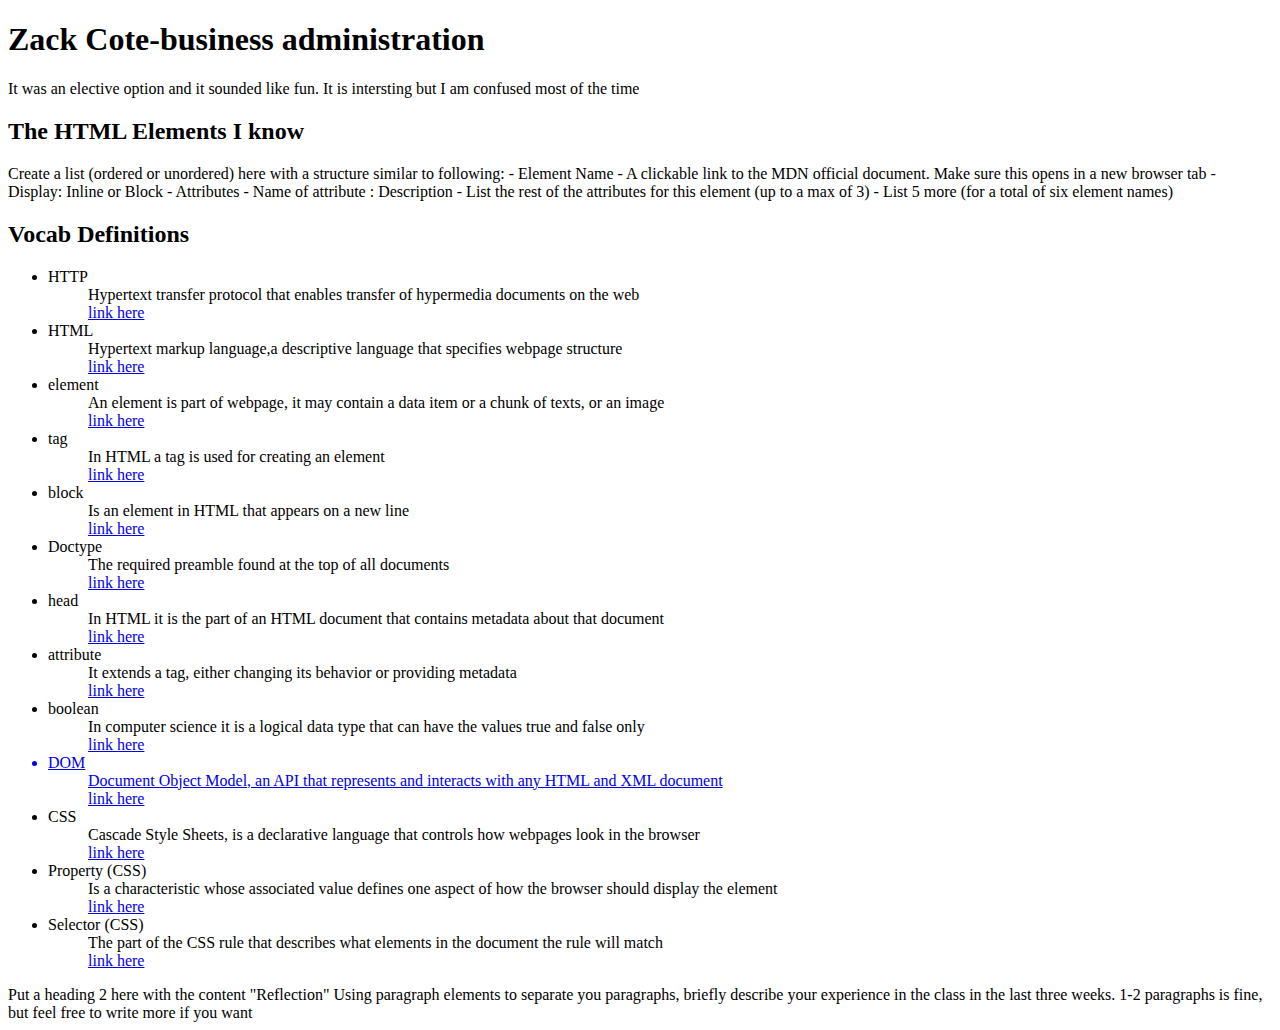
==== homework 1/index.html @ a15d033d "new file" ====
<!DOCTYPE html>
<html lang="en">
<head>
  <meta charset="UTF-8">
  <meta name="viewport" content="width=device-width, initial-scale=1.0">
  <meta http-equiv="X-UA-Compatible" content="ie=edge">
  <title>Document</title>
</head>
<body>


<h1> Zack Cote-business administration</h1>

<p> It was an elective option and it sounded like fun. It is intersting but I am confused most of the time </P>

<h2> The HTML Elements I know </h2>
  Create a list (ordered or unordered) here with a structure similar to following:
  - Element Name
    - A clickable link to the MDN official document. Make sure this opens in a new browser tab
    - Display: Inline or Block
    - Attributes
      - Name of attribute : Description
      - List the rest of the attributes for this element (up to a max of 3)
  - List 5 more (for a total of six element names)

<h2> Vocab Definitions</h2>

  <ul>
<li>HTTP</li>
<ul>Hypertext transfer protocol that enables transfer of hypermedia documents on the web</ul>
<ul><a href="https://developer.mozilla.org/en-US/docs/Glossary/HTTP" target="_blank">link here</a></ul>
<li>HTML</li>
<ul>Hypertext markup language,a descriptive language that specifies webpage structure</ul>
<ul><a href="https://developer.mozilla.org/en-US/docs/Glossary/HTML" target="_blank">link here</a></ul>
<li>element</li>
<ul>An element is part of webpage, it may contain a data item or a chunk of texts, or an image</ul>
<ul><a href="https://developer.mozilla.org/en-US/docs/Glossary/Element" target="_blank">link here</a></ul>
<li>tag</li>
<ul>In HTML a tag is used for creating an element</ul>
<ul><a href="https://developer.mozilla.org/en-US/docs/Glossary/Tag" target="_blank">link here</a></ul>
  <li>block</li>
  <ul>Is an element in HTML that appears on a new line</ul>
  <ul><a href="https://developer.mozilla.org/en-US/docs/Glossary/Block" target="_blank">link here</a></ul>
  <li>Doctype</li>
  <ul>The required preamble found at the top of all documents</ul>
  <ul><a href="https://developer.mozilla.org/en-US/docs/Glossary/Doctype" target="_blank">link here</a></ul>
  <li>head</li>
  <ul>In HTML it is the part of an HTML document that contains metadata about that document</ul>
  <ul><a href="https://developer.mozilla.org/en-US/docs/Glossary/Head" target="_blank">link here</a></ul>
  <li>attribute</li>
  <ul>It extends a tag, either changing its behavior or providing metadata</ul>
  <ul><a href="https://developer.mozilla.org/en-US/docs/Glossary/Attribute" target="_blank">link here</a></ul>
  <li>boolean</li>
  <ul>In computer science it is a logical data type that can have the values true and false only</ul>
  <ul><a href="https://developer.mozilla.org/en-US/docs/Glossary/Boolean" target="_blank">link here</ul>
    <li>DOM</li>
    <ul>Document Object Model, an API that represents and interacts with any HTML and XML document</ul>
    <ul><a href="https://developer.mozilla.org/en-US/docs/Glossary/DOM" target="_blank">link here</a></ul>
    <li>CSS</li>
    <ul>Cascade Style Sheets, is a declarative language that controls how webpages look in the browser</ul>
    <ul><a href="https://developer.mozilla.org/en-US/docs/Glossary/CSS" target="_blank">link here</a></ul>
    <li>Property (CSS)</li>
    <ul>Is a characteristic whose associated value defines one aspect of how the browser should display the element</ul>
    <ul><a href="https://developer.mozilla.org/en-US/docs/Glossary/property/CSS" target="_blank">link here</a></ul>
    <li>Selector (CSS)</li>
    <ul>The part of the CSS rule that describes what elements in the document the rule will match</ul>
    <ul><a href="https://developer.mozilla.org/en-US/docs/Glossary/CSS_Selector" target="_blank">link here</a></ul>
    </ul>
</ul>

Put a heading 2 here with the content "Reflection"

  Using paragraph elements to separate you paragraphs, briefly describe your experience in the class in the last three weeks. 1-2 paragraphs is fine, but feel free to write more if you want

</body>
</html>
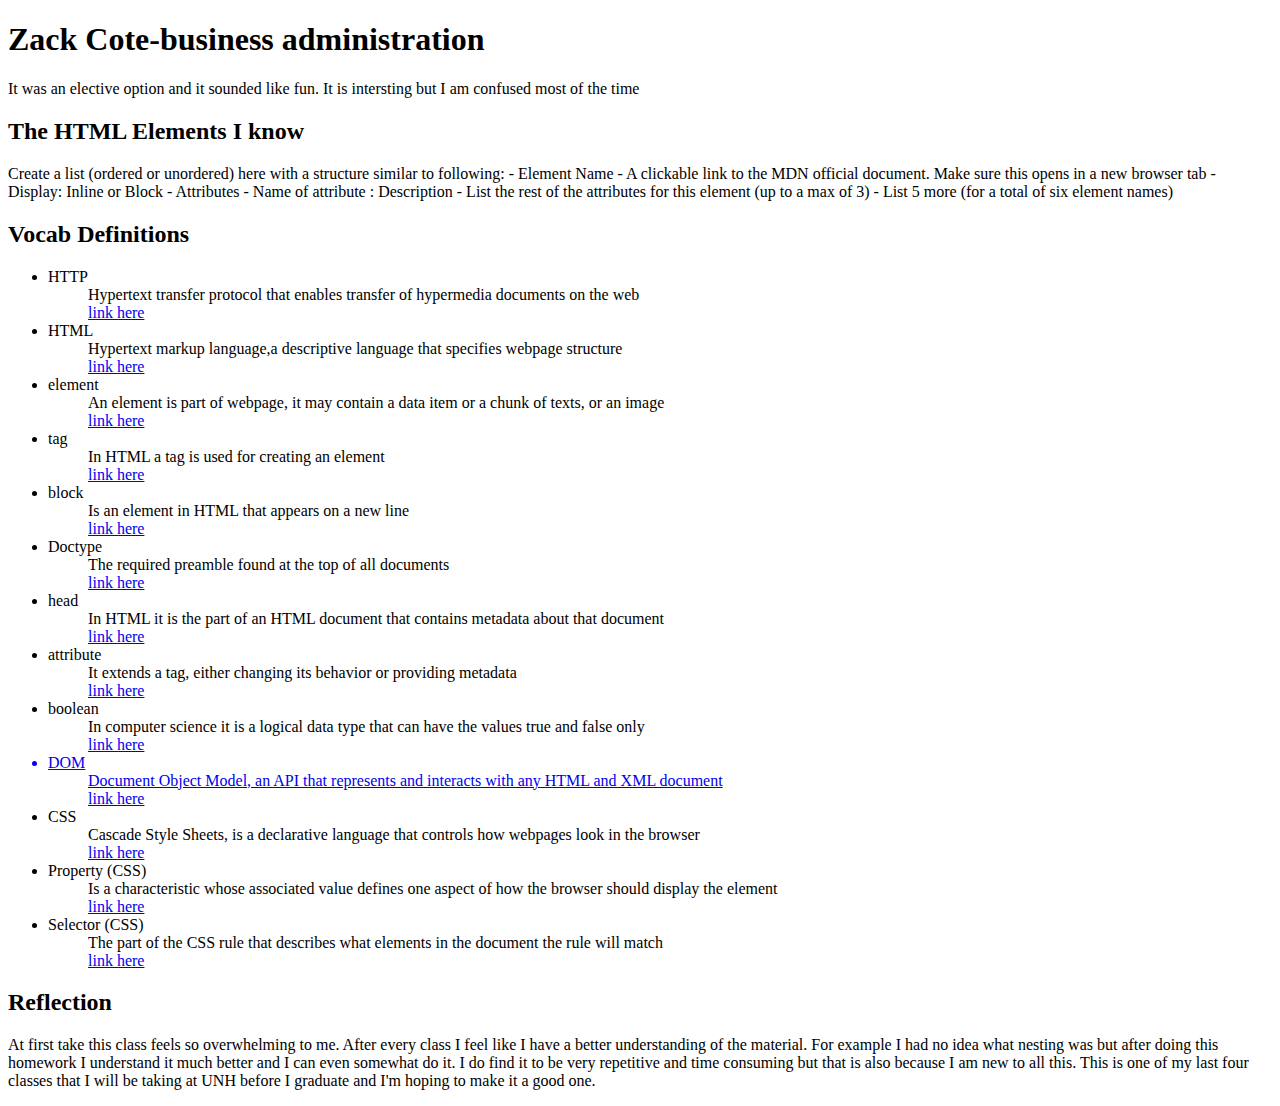
==== commit 51f86cbc: "new file" ====
--- a/homework 1/index.html
+++ b/homework 1/index.html
@@ -68,9 +68,11 @@
     </ul>
 </ul>
 
-Put a heading 2 here with the content "Reflection"
-
-  Using paragraph elements to separate you paragraphs, briefly describe your experience in the class in the last three weeks. 1-2 paragraphs is fine, but feel free to write more if you want
+<h2>Reflection</h2>
+<p> At first take this class feels so overwhelming to me. After every class I feel like I have a better understanding of the material.
+  For example I had no idea what nesting was but after doing this homework I understand it much better and I can even somewhat do it.
+  I do find it to be very repetitive and time consuming but that is also because I am new to all this. This is one of my last four
+  classes that I will be taking at UNH before I graduate and I'm hoping to make it a good one.
 
 </body>
 </html>
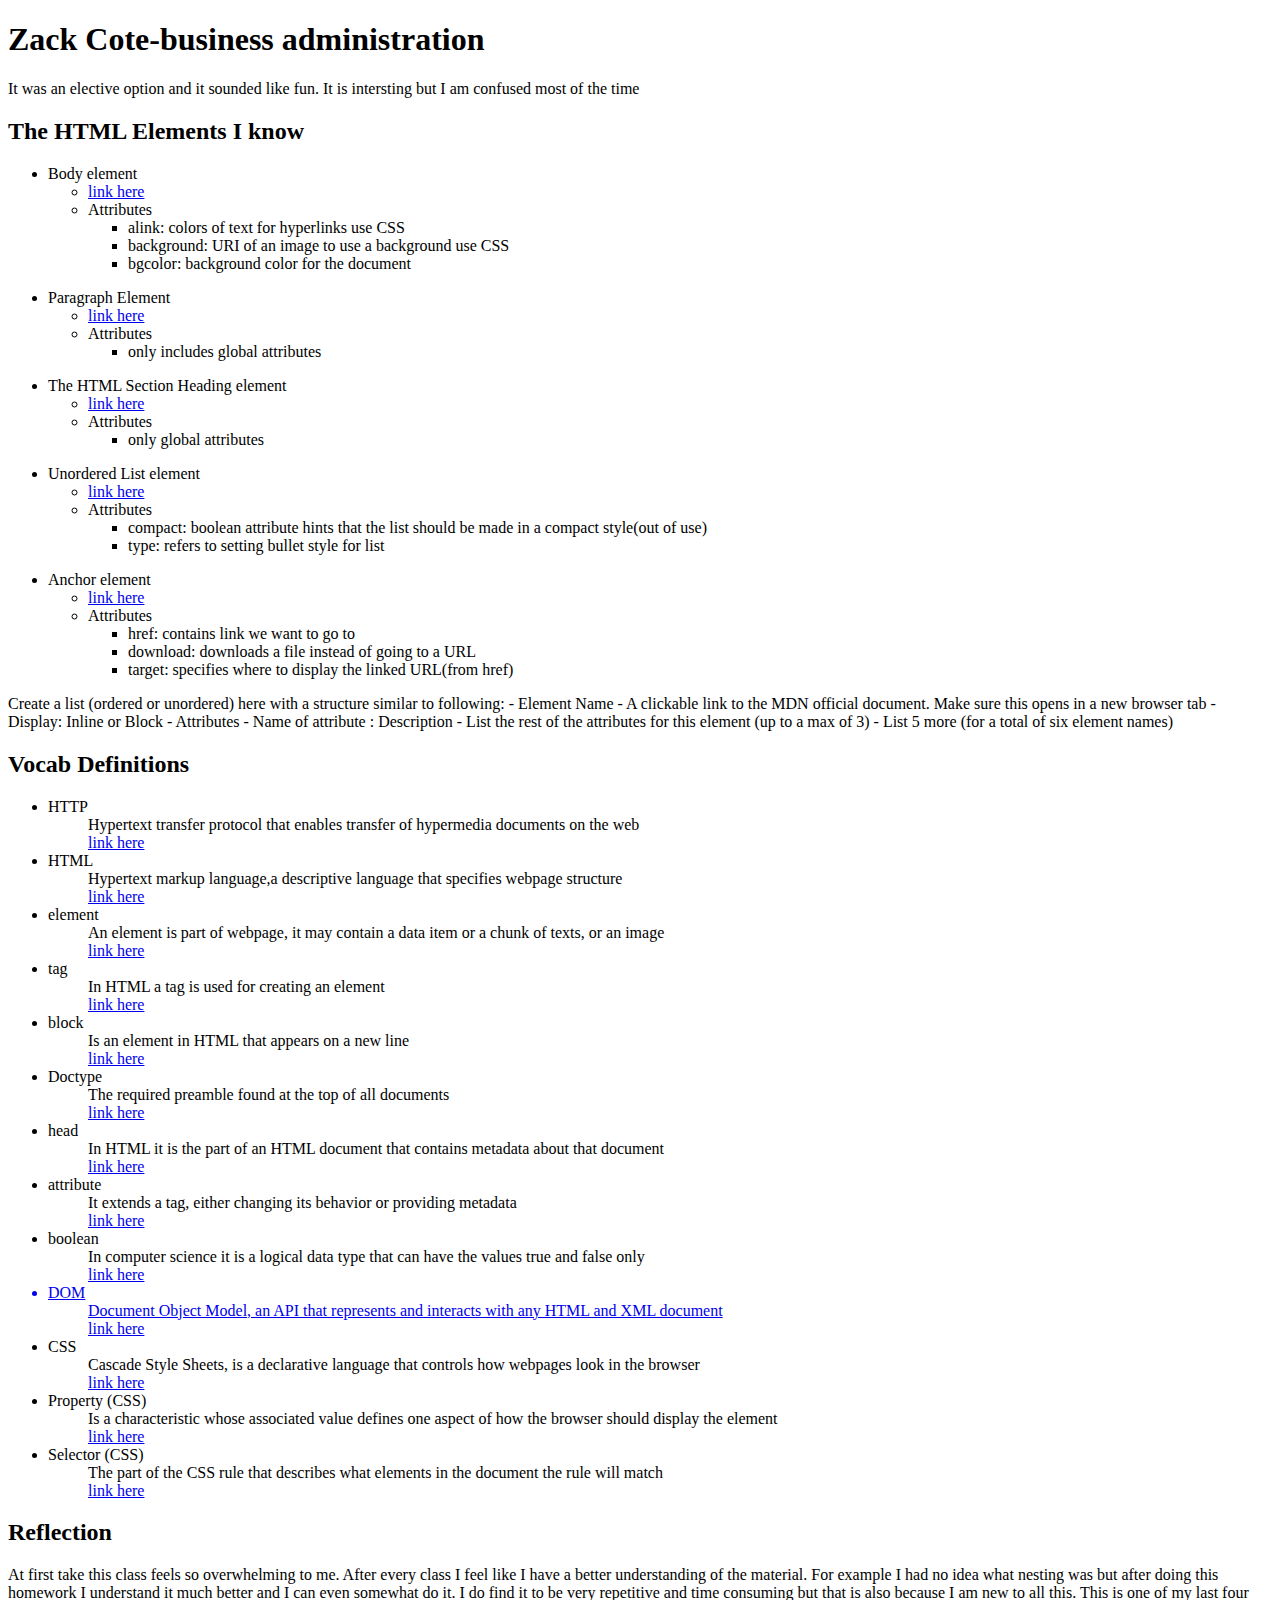
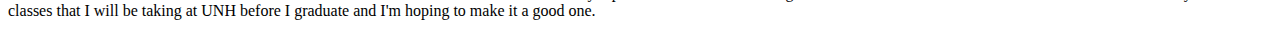
==== commit bc997e0e: "new file" ====
--- a/homework 1/index.html
+++ b/homework 1/index.html
@@ -14,6 +14,63 @@
 <p> It was an elective option and it sounded like fun. It is intersting but I am confused most of the time </P>
 
 <h2> The HTML Elements I know </h2>
+<ul>
+<li>Body element</li>
+<ul>
+<li><a href="https://developer.mozilla.org/en-US/docs/Web/HTML/Element/body" target="_blank">link here</a></li>
+<li>Attributes</li>
+<ul>
+<li>alink: colors of text for hyperlinks use CSS</li>
+<li>background: URI of an image to use a background use CSS</li>
+<li>bgcolor: background color for the document</li>
+</ul>
+</ul>
+</ul>
+<ul>
+<li>Paragraph Element</li>
+<ul><li><a href="https://developer.mozilla.org/en-US/docs/Web/HTML/Element/p" target="_blank">link here</a></li></ul>
+<ul>
+<li>Attributes</li>
+<ul><li>only includes global attributes</li></ul>
+</ul>
+</ul>
+</ul>
+<ul>
+<li>The HTML Section Heading element</li>
+<ul>
+<li><a href="https://developer.mozilla.org/en-US/docs/Web/HTML/Element/Heading_Elements" target="_blank">link here</a></li>
+</ul>
+<ul>
+<li>Attributes</li>
+<ul>
+<li>only global attributes</li>
+</ul>
+</ul>
+</ul>
+<ul>
+<li>Unordered List element</li>
+<ul>
+<li><a href="https://developer.mozilla.org/en-US/docs/Web/HTML/Element/ul" target="_blank">link here</a></li></ul>
+<ul>
+<li>Attributes</li>
+<ul>
+<li>compact: boolean attribute hints that the list should be made in a compact style(out of use)</li>
+<li>type: refers to setting bullet style for list</li>
+</ul>
+</ul>
+</ul>
+<ul>
+<li>Anchor element</li>
+<ul>
+<li><a href="https://developer.mozilla.org/en-US/docs/Web/HTML/Element/a" target="_blank">link here</a></li>
+<li>Attributes</li>
+<ul>
+<li>href: contains link we want to go to</li>
+<li>download: downloads a file instead of going to a URL</li>
+<li>target: specifies where to display the linked URL(from href)</li>
+</ul>
+</ul>
+</ul>
   Create a list (ordered or unordered) here with a structure similar to following:
   - Element Name
     - A clickable link to the MDN official document. Make sure this opens in a new browser tab
@@ -72,7 +129,7 @@
 <p> At first take this class feels so overwhelming to me. After every class I feel like I have a better understanding of the material.
   For example I had no idea what nesting was but after doing this homework I understand it much better and I can even somewhat do it.
   I do find it to be very repetitive and time consuming but that is also because I am new to all this. This is one of my last four
-  classes that I will be taking at UNH before I graduate and I'm hoping to make it a good one.
+  classes that I will be taking at UNH before I graduate and I'm hoping to make it a good one.</p>
 
 </body>
 </html>
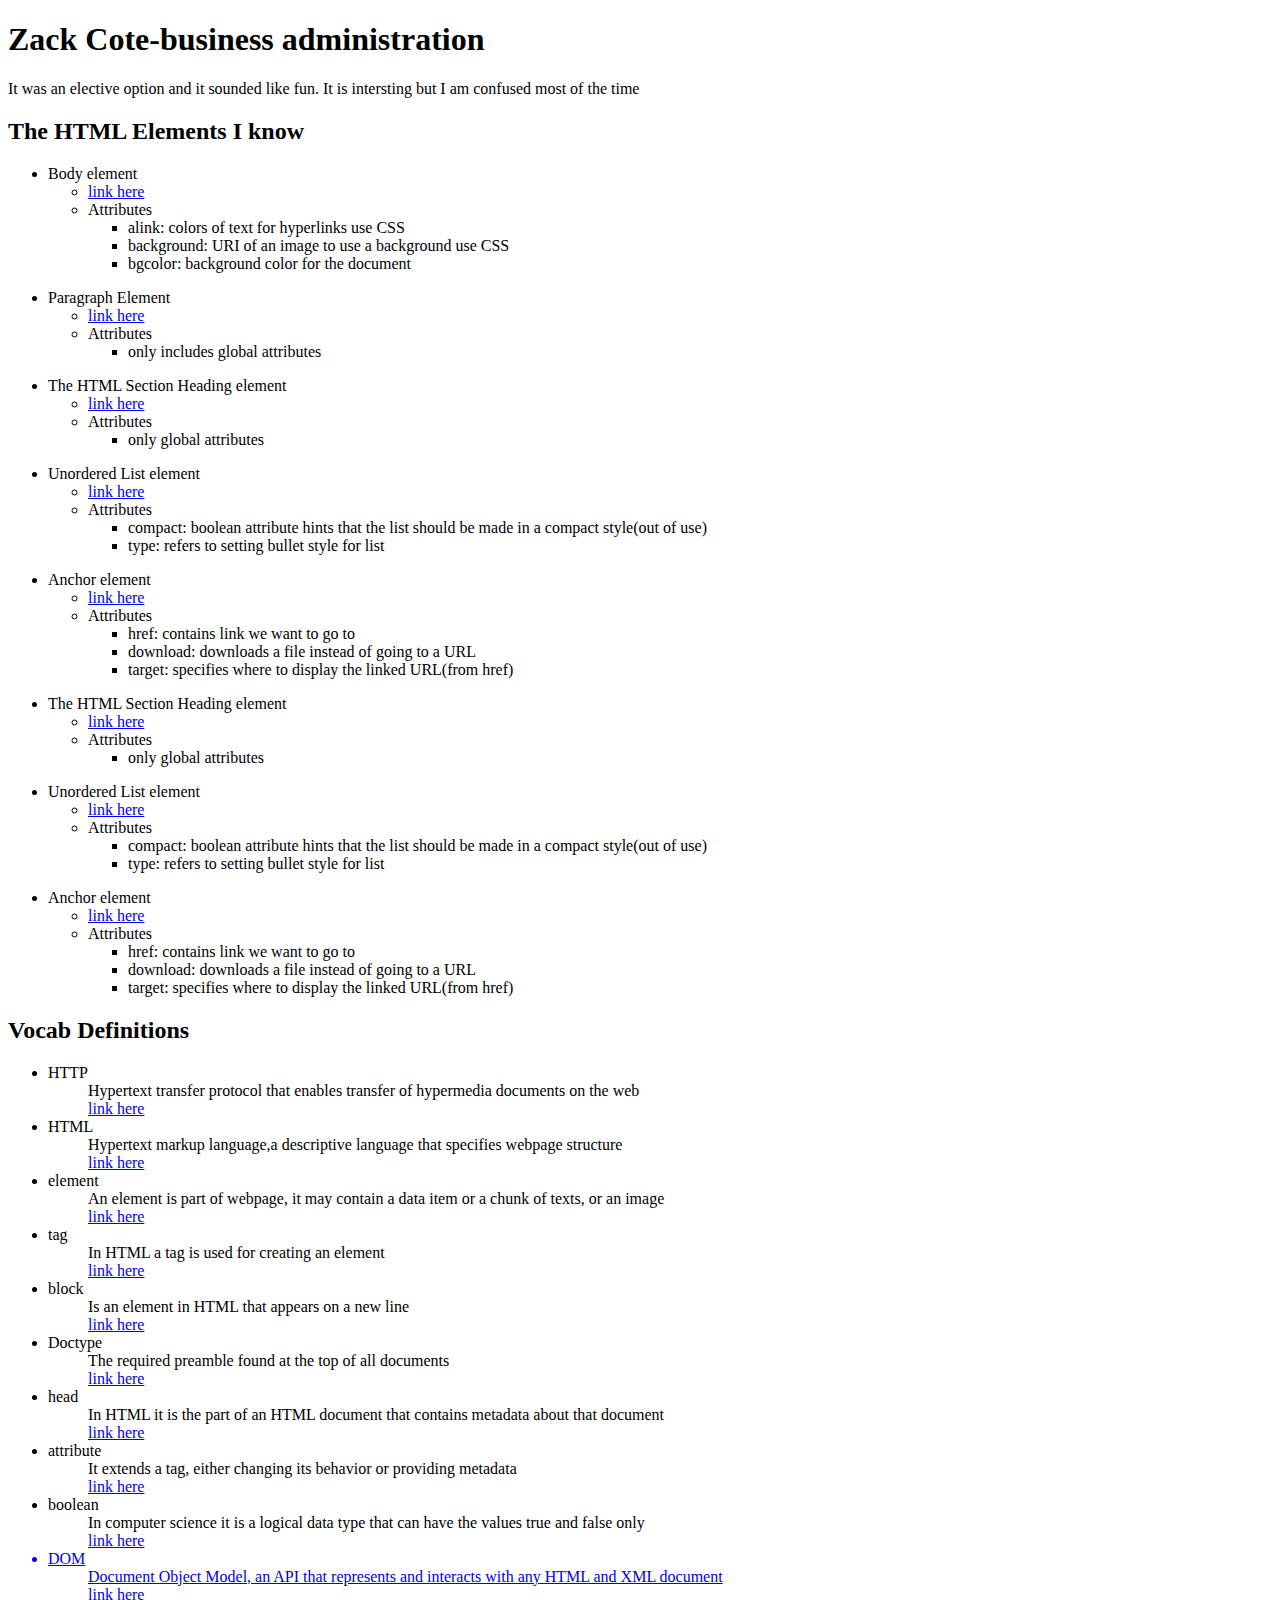
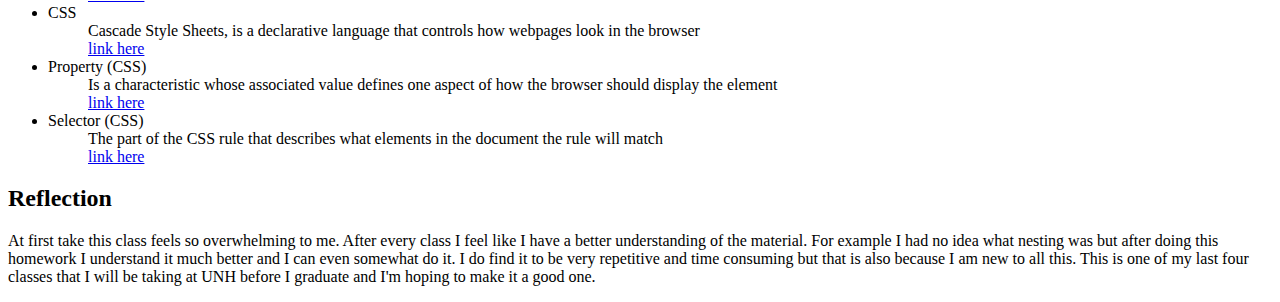
==== commit 76dd590d: "new file" ====
--- a/homework 1/index.html
+++ b/homework 1/index.html
@@ -71,14 +71,42 @@
 </ul>
 </ul>
 </ul>
-  Create a list (ordered or unordered) here with a structure similar to following:
-  - Element Name
-    - A clickable link to the MDN official document. Make sure this opens in a new browser tab
-    - Display: Inline or Block
-    - Attributes
-      - Name of attribute : Description
-      - List the rest of the attributes for this element (up to a max of 3)
-  - List 5 more (for a total of six element names)
+<ul>
+<li>The HTML Section Heading element</li>
+<ul>
+<li><a href="https://developer.mozilla.org/en-US/docs/Web/HTML/Element/Heading_Elements" target="_blank">link here</a></li>
+</ul>
+<ul>
+<li>Attributes</li>
+<ul>
+<li>only global attributes</li>
+</ul>
+</ul>
+</ul>
+<ul>
+<li>Unordered List element</li>
+<ul>
+<li><a href="https://developer.mozilla.org/en-US/docs/Web/HTML/Element/ul" target="_blank">link here</a></li></ul>
+<ul>
+<li>Attributes</li>
+<ul>
+<li>compact: boolean attribute hints that the list should be made in a compact style(out of use)</li>
+<li>type: refers to setting bullet style for list</li>
+</ul>
+</ul>
+</ul>
+<ul>
+<li>Anchor element</li>
+<ul>
+<li><a href="https://developer.mozilla.org/en-US/docs/Web/HTML/Element/a" target="_blank">link here</a></li>
+<li>Attributes</li>
+<ul>
+<li>href: contains link we want to go to</li>
+<li>download: downloads a file instead of going to a URL</li>
+<li>target: specifies where to display the linked URL(from href)</li>
+</ul>
+</ul>
+</ul>
 
 <h2> Vocab Definitions</h2>
 
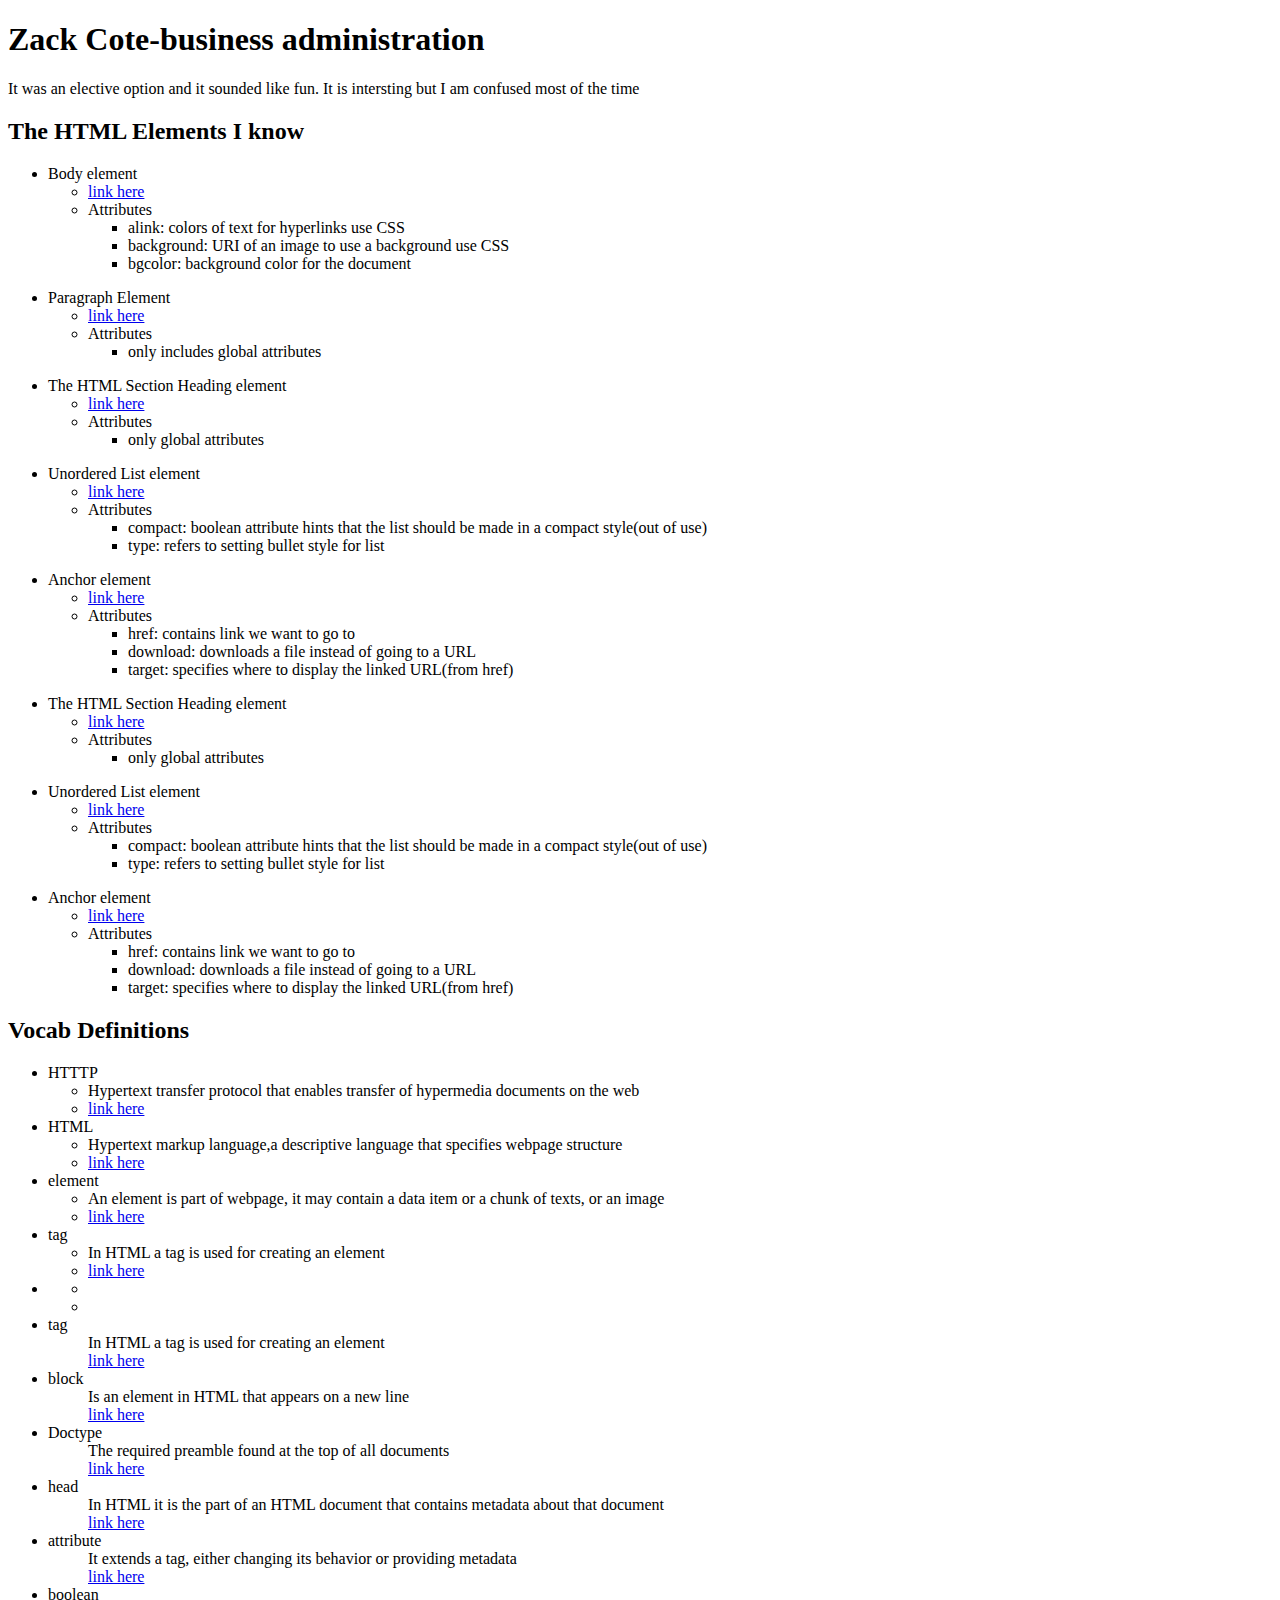
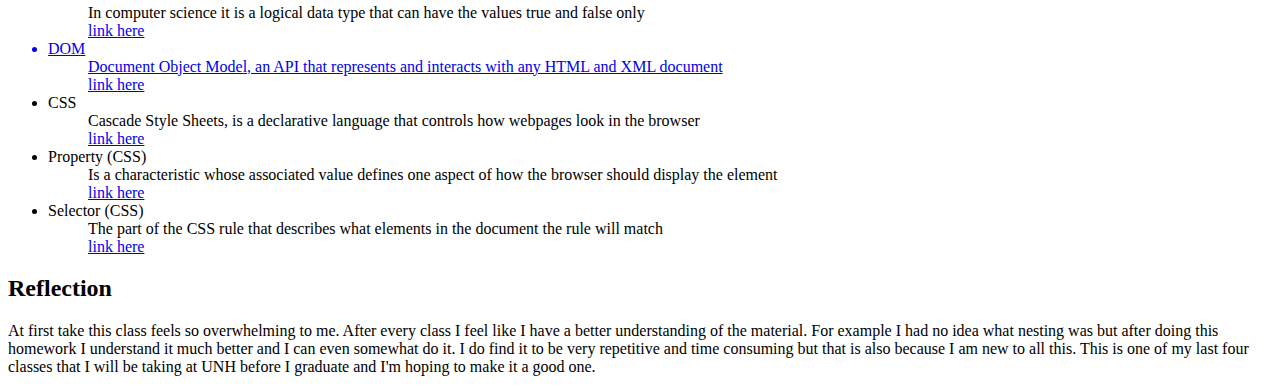
==== commit 6941861c: "new file" ====
--- a/homework 1/index.html
+++ b/homework 1/index.html
@@ -110,16 +110,45 @@
 
 <h2> Vocab Definitions</h2>
 
+<ul>
+<li>HTTTP
   <ul>
-<li>HTTP</li>
-<ul>Hypertext transfer protocol that enables transfer of hypermedia documents on the web</ul>
-<ul><a href="https://developer.mozilla.org/en-US/docs/Glossary/HTTP" target="_blank">link here</a></ul>
-<li>HTML</li>
-<ul>Hypertext markup language,a descriptive language that specifies webpage structure</ul>
-<ul><a href="https://developer.mozilla.org/en-US/docs/Glossary/HTML" target="_blank">link here</a></ul>
-<li>element</li>
-<ul>An element is part of webpage, it may contain a data item or a chunk of texts, or an image</ul>
-<ul><a href="https://developer.mozilla.org/en-US/docs/Glossary/Element" target="_blank">link here</a></ul>
+    <li>Hypertext transfer protocol that enables transfer of hypermedia documents on the web</li>
+    <li><a href="https://developer.mozilla.org/en-US/docs/Glossary/HTTP" target="_blank">link here</a></li>
+  </ul>
+</li>
+<li>HTML
+  <ul>
+    <li>Hypertext markup language,a descriptive language that specifies webpage structure</li>
+    <li><a href="https://developer.mozilla.org/en-US/docs/Glossary/HTML" target="_blank">link here</a></li>
+  </ul>
+</li>
+<li>element
+  <ul>
+    <li>An element is part of webpage, it may contain a data item or a chunk of texts, or an image</li>
+    <li><a href="https://developer.mozilla.org/en-US/docs/Glossary/Element" target="_blank">link here</a></li>
+  </ul>
+</li>
+<li>tag
+  <ul>
+    <li>In HTML a tag is used for creating an element</li>
+    <li><a href="https://developer.mozilla.org/en-US/docs/Glossary/Tag" target="_blank">link here</a></li>
+  </ul>
+</li>
+<li>
+  <ul>
+    <li></li>
+    <li></Li>
+  </ul>
+</li>
+
+
+
+
+
+
+
+
 <li>tag</li>
 <ul>In HTML a tag is used for creating an element</ul>
 <ul><a href="https://developer.mozilla.org/en-US/docs/Glossary/Tag" target="_blank">link here</a></ul>
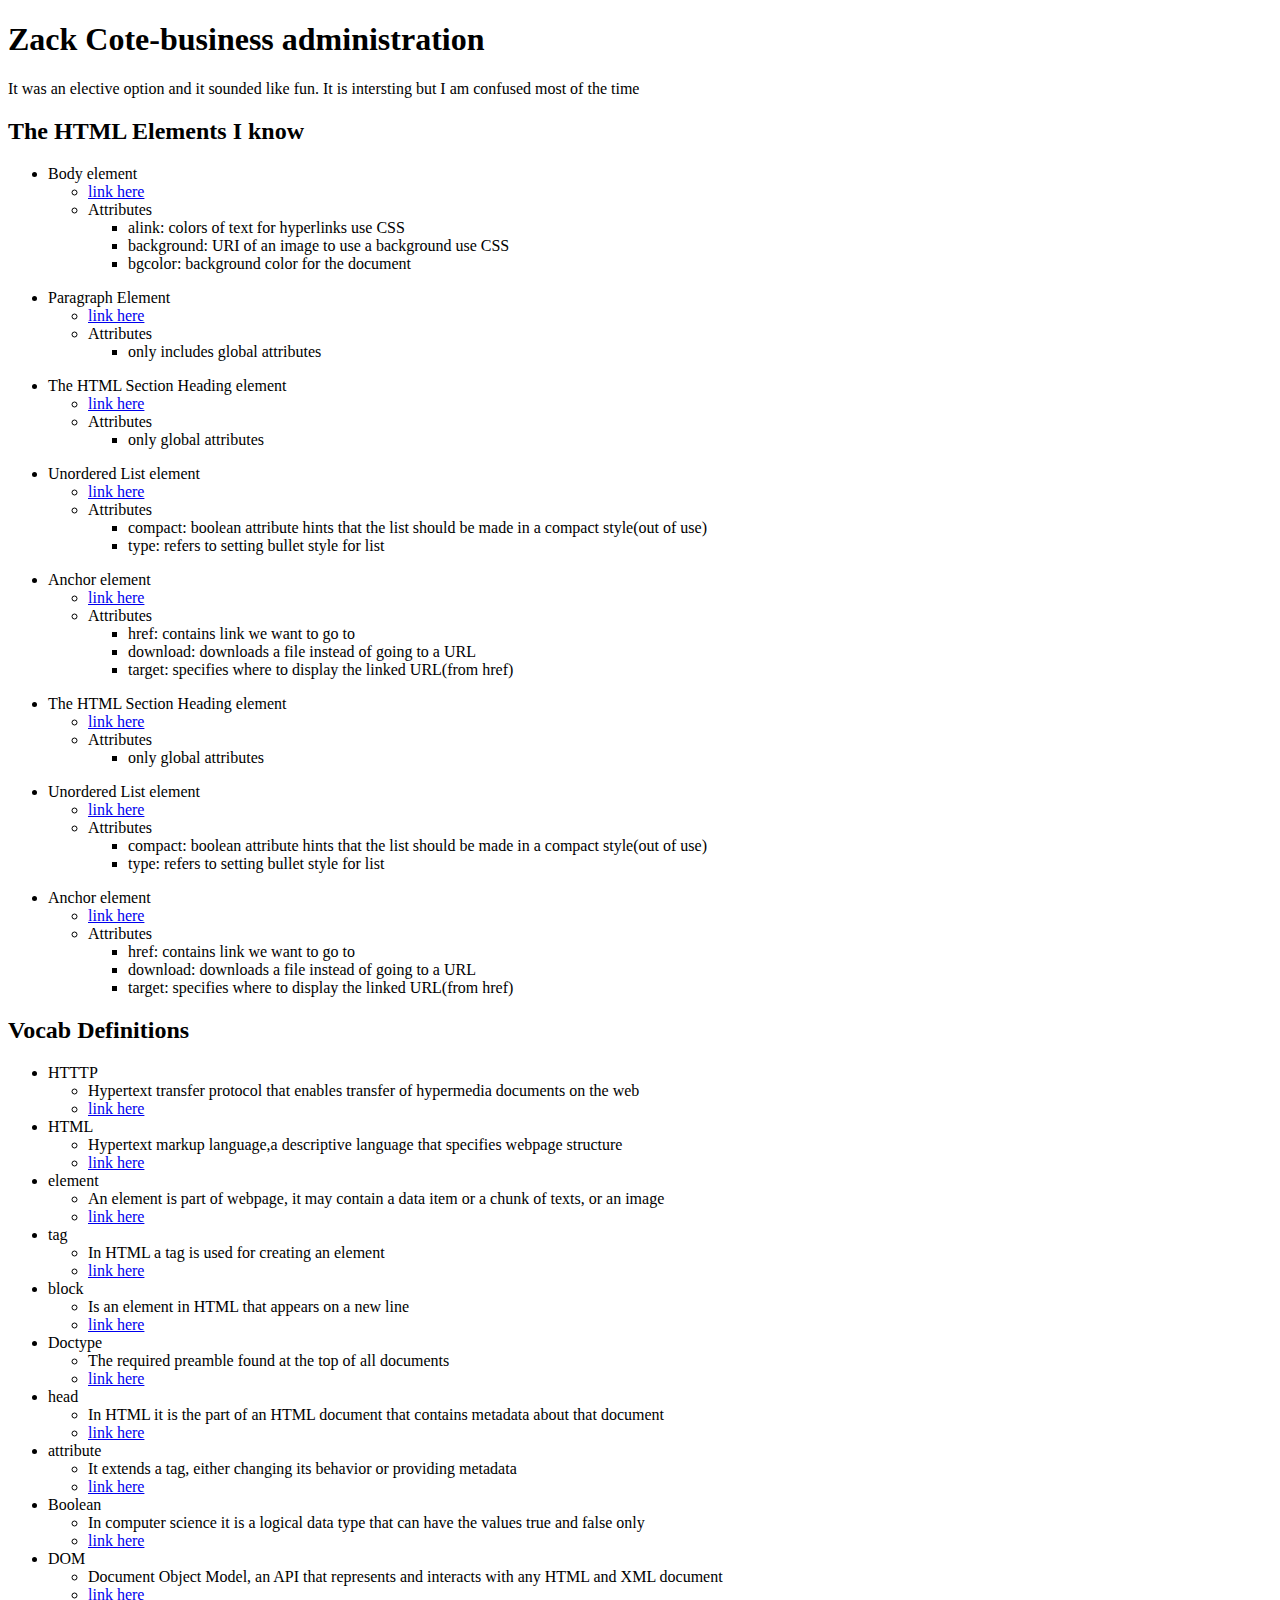
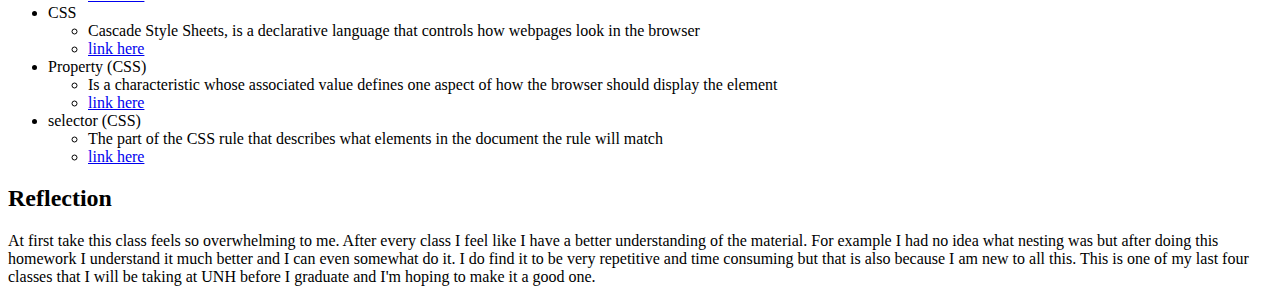
==== commit e7421672: "new file" ====
--- a/homework 1/index.html
+++ b/homework 1/index.html
@@ -135,51 +135,60 @@
     <li><a href="https://developer.mozilla.org/en-US/docs/Glossary/Tag" target="_blank">link here</a></li>
   </ul>
 </li>
-<li>
-  <ul>
-    <li></li>
-    <li></Li>
-  </ul>
-</li>
-
-
-
-
-
-
-
-
-<li>tag</li>
-<ul>In HTML a tag is used for creating an element</ul>
-<ul><a href="https://developer.mozilla.org/en-US/docs/Glossary/Tag" target="_blank">link here</a></ul>
-  <li>block</li>
-  <ul>Is an element in HTML that appears on a new line</ul>
-  <ul><a href="https://developer.mozilla.org/en-US/docs/Glossary/Block" target="_blank">link here</a></ul>
-  <li>Doctype</li>
-  <ul>The required preamble found at the top of all documents</ul>
-  <ul><a href="https://developer.mozilla.org/en-US/docs/Glossary/Doctype" target="_blank">link here</a></ul>
-  <li>head</li>
-  <ul>In HTML it is the part of an HTML document that contains metadata about that document</ul>
-  <ul><a href="https://developer.mozilla.org/en-US/docs/Glossary/Head" target="_blank">link here</a></ul>
-  <li>attribute</li>
-  <ul>It extends a tag, either changing its behavior or providing metadata</ul>
-  <ul><a href="https://developer.mozilla.org/en-US/docs/Glossary/Attribute" target="_blank">link here</a></ul>
-  <li>boolean</li>
-  <ul>In computer science it is a logical data type that can have the values true and false only</ul>
-  <ul><a href="https://developer.mozilla.org/en-US/docs/Glossary/Boolean" target="_blank">link here</ul>
-    <li>DOM</li>
-    <ul>Document Object Model, an API that represents and interacts with any HTML and XML document</ul>
-    <ul><a href="https://developer.mozilla.org/en-US/docs/Glossary/DOM" target="_blank">link here</a></ul>
-    <li>CSS</li>
-    <ul>Cascade Style Sheets, is a declarative language that controls how webpages look in the browser</ul>
-    <ul><a href="https://developer.mozilla.org/en-US/docs/Glossary/CSS" target="_blank">link here</a></ul>
-    <li>Property (CSS)</li>
-    <ul>Is a characteristic whose associated value defines one aspect of how the browser should display the element</ul>
-    <ul><a href="https://developer.mozilla.org/en-US/docs/Glossary/property/CSS" target="_blank">link here</a></ul>
-    <li>Selector (CSS)</li>
-    <ul>The part of the CSS rule that describes what elements in the document the rule will match</ul>
-    <ul><a href="https://developer.mozilla.org/en-US/docs/Glossary/CSS_Selector" target="_blank">link here</a></ul>
-    </ul>
+<li>block
+  <ul>
+    <li>Is an element in HTML that appears on a new line</li>
+    <li><a href="https://developer.mozilla.org/en-US/docs/Glossary/Block" target="_blank">link here</a></Li>
+  </ul>
+</li>
+<li>Doctype
+  <ul>
+    <li>The required preamble found at the top of all documents</li>
+    <li><a href="https://developer.mozilla.org/en-US/docs/Glossary/Doctype" target="_blank">link here</a></li>
+  </ul>
+</li>
+<li>head
+  <ul>
+    <li>In HTML it is the part of an HTML document that contains metadata about that document</li>
+    <li><a href="https://developer.mozilla.org/en-US/docs/Glossary/Head" target="_blank">link here</a></li>
+  </ul>
+</li>
+<li>attribute
+  <ul>
+    <li>It extends a tag, either changing its behavior or providing metadata</li>
+    <li><a href="https://developer.mozilla.org/en-US/docs/Glossary/Attribute" target="_blank">link here</a></li>
+  </ul>
+</li>
+<li>Boolean
+  <ul>
+    <li>In computer science it is a logical data type that can have the values true and false only</li>
+    <li><a href="https://developer.mozilla.org/en-US/docs/Glossary/Boolean" target="_blank">link here</a></li>
+  </ul>
+</li>
+<li>DOM
+  <ul>
+    <li>Document Object Model, an API that represents and interacts with any HTML and XML document</li>
+    <li><a href="https://developer.mozilla.org/en-US/docs/Glossary/DOM" target="_blank">link here</a></li>
+  </ul>
+</li>
+<li>CSS
+  <ul>
+    <li>Cascade Style Sheets, is a declarative language that controls how webpages look in the browser</li>
+    <li><a href="https://developer.mozilla.org/en-US/docs/Glossary/CSS" target="_blank">link here</a></li>
+  </ul>
+</li>
+<li>Property (CSS)
+  <ul>
+    <li>Is a characteristic whose associated value defines one aspect of how the browser should display the element</li>
+    <li><a href="https://developer.mozilla.org/en-US/docs/Glossary/property/CSS" target="_blank">link here</a></li>
+  </ul>
+</li>
+<li>selector (CSS)
+  <ul>
+    <li>The part of the CSS rule that describes what elements in the document the rule will match</li>
+    <li><a href="https://developer.mozilla.org/en-US/docs/Glossary/CSS_Selector" target="_blank">link here</a></li>
+  </ul>
+</li>
 </ul>
 
 <h2>Reflection</h2>
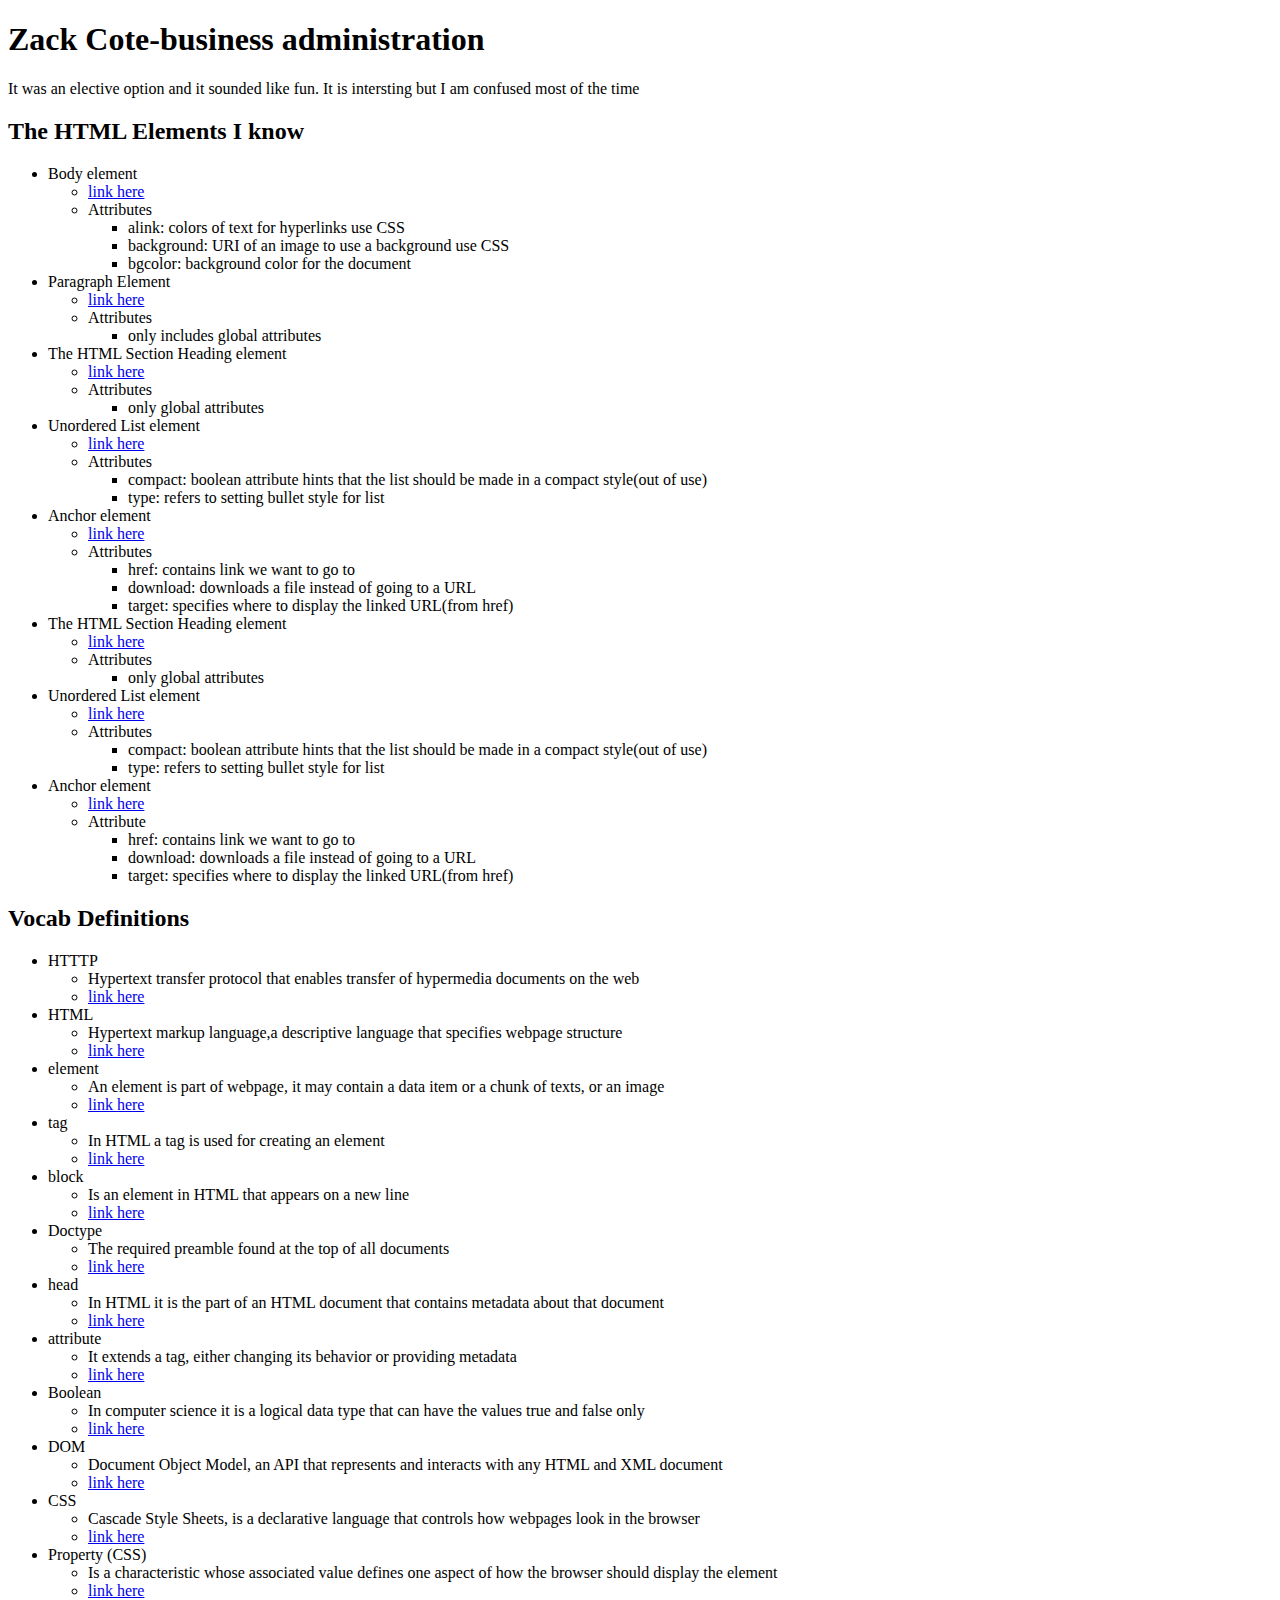
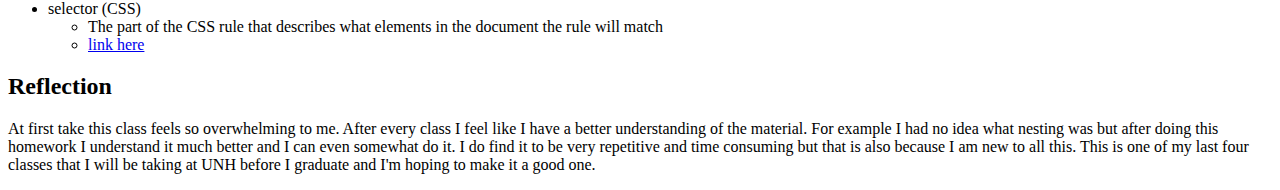
==== commit fc40dda3: "new file" ====
--- a/homework 1/index.html
+++ b/homework 1/index.html
@@ -15,96 +15,97 @@
 
 <h2> The HTML Elements I know </h2>
 <ul>
-<li>Body element</li>
+<li>Body element
 <ul>
 <li><a href="https://developer.mozilla.org/en-US/docs/Web/HTML/Element/body" target="_blank">link here</a></li>
-<li>Attributes</li>
+<li>Attributes
 <ul>
 <li>alink: colors of text for hyperlinks use CSS</li>
 <li>background: URI of an image to use a background use CSS</li>
 <li>bgcolor: background color for the document</li>
 </ul>
-</ul>
-</ul>
-<ul>
-<li>Paragraph Element</li>
-<ul><li><a href="https://developer.mozilla.org/en-US/docs/Web/HTML/Element/p" target="_blank">link here</a></li></ul>
-<ul>
-<li>Attributes</li>
-<ul><li>only includes global attributes</li></ul>
-</ul>
-</ul>
-</ul>
-<ul>
-<li>The HTML Section Heading element</li>
+</li>
+</ul>
+
+
+<li>Paragraph Element
+<ul>
+<li><a href="https://developer.mozilla.org/en-US/docs/Web/HTML/Element/p" target="_blank">link here</a></li>
+<li>Attributes
+<ul>
+<li>only includes global attributes</li>
+</ul>
+</li>
+</ul>
+
+<li>The HTML Section Heading element
 <ul>
 <li><a href="https://developer.mozilla.org/en-US/docs/Web/HTML/Element/Heading_Elements" target="_blank">link here</a></li>
-</ul>
-<ul>
-<li>Attributes</li>
+<li>Attributes
 <ul>
 <li>only global attributes</li>
 </ul>
-</ul>
-</ul>
-<ul>
-<li>Unordered List element</li>
-<ul>
-<li><a href="https://developer.mozilla.org/en-US/docs/Web/HTML/Element/ul" target="_blank">link here</a></li></ul>
-<ul>
-<li>Attributes</li>
+</li>
+</ul>
+
+
+<li>Unordered List element
+<ul>
+<li><a href="https://developer.mozilla.org/en-US/docs/Web/HTML/Element/ul" target="_blank">link here</a></li>
+<li>Attributes
 <ul>
 <li>compact: boolean attribute hints that the list should be made in a compact style(out of use)</li>
 <li>type: refers to setting bullet style for list</li>
 </ul>
-</ul>
-</ul>
-<ul>
-<li>Anchor element</li>
+</li>
+</ul>
+
+
+<li>Anchor element
 <ul>
 <li><a href="https://developer.mozilla.org/en-US/docs/Web/HTML/Element/a" target="_blank">link here</a></li>
-<li>Attributes</li>
+<li>Attributes
 <ul>
 <li>href: contains link we want to go to</li>
 <li>download: downloads a file instead of going to a URL</li>
 <li>target: specifies where to display the linked URL(from href)</li>
 </ul>
-</ul>
-</ul>
-<ul>
-<li>The HTML Section Heading element</li>
+</li>
+</ul>
+
+
+<li>The HTML Section Heading element
 <ul>
 <li><a href="https://developer.mozilla.org/en-US/docs/Web/HTML/Element/Heading_Elements" target="_blank">link here</a></li>
-</ul>
-<ul>
-<li>Attributes</li>
+<li>Attributes
 <ul>
 <li>only global attributes</li>
 </ul>
-</ul>
-</ul>
-<ul>
-<li>Unordered List element</li>
-<ul>
-<li><a href="https://developer.mozilla.org/en-US/docs/Web/HTML/Element/ul" target="_blank">link here</a></li></ul>
-<ul>
-<li>Attributes</li>
+</li>
+</ul>
+
+<li>Unordered List element
+<ul>
+<li><a href="https://developer.mozilla.org/en-US/docs/Web/HTML/Element/ul" target="_blank">link here</a></li>
+<li>Attributes
 <ul>
 <li>compact: boolean attribute hints that the list should be made in a compact style(out of use)</li>
 <li>type: refers to setting bullet style for list</li>
 </ul>
-</ul>
-</ul>
-<ul>
-<li>Anchor element</li>
+</li>
+</ul>
+
+
+<li>Anchor element
 <ul>
 <li><a href="https://developer.mozilla.org/en-US/docs/Web/HTML/Element/a" target="_blank">link here</a></li>
-<li>Attributes</li>
+<li>Attribute
 <ul>
 <li>href: contains link we want to go to</li>
 <li>download: downloads a file instead of going to a URL</li>
 <li>target: specifies where to display the linked URL(from href)</li>
 </ul>
+</li>
 </ul>
 </ul>
 
